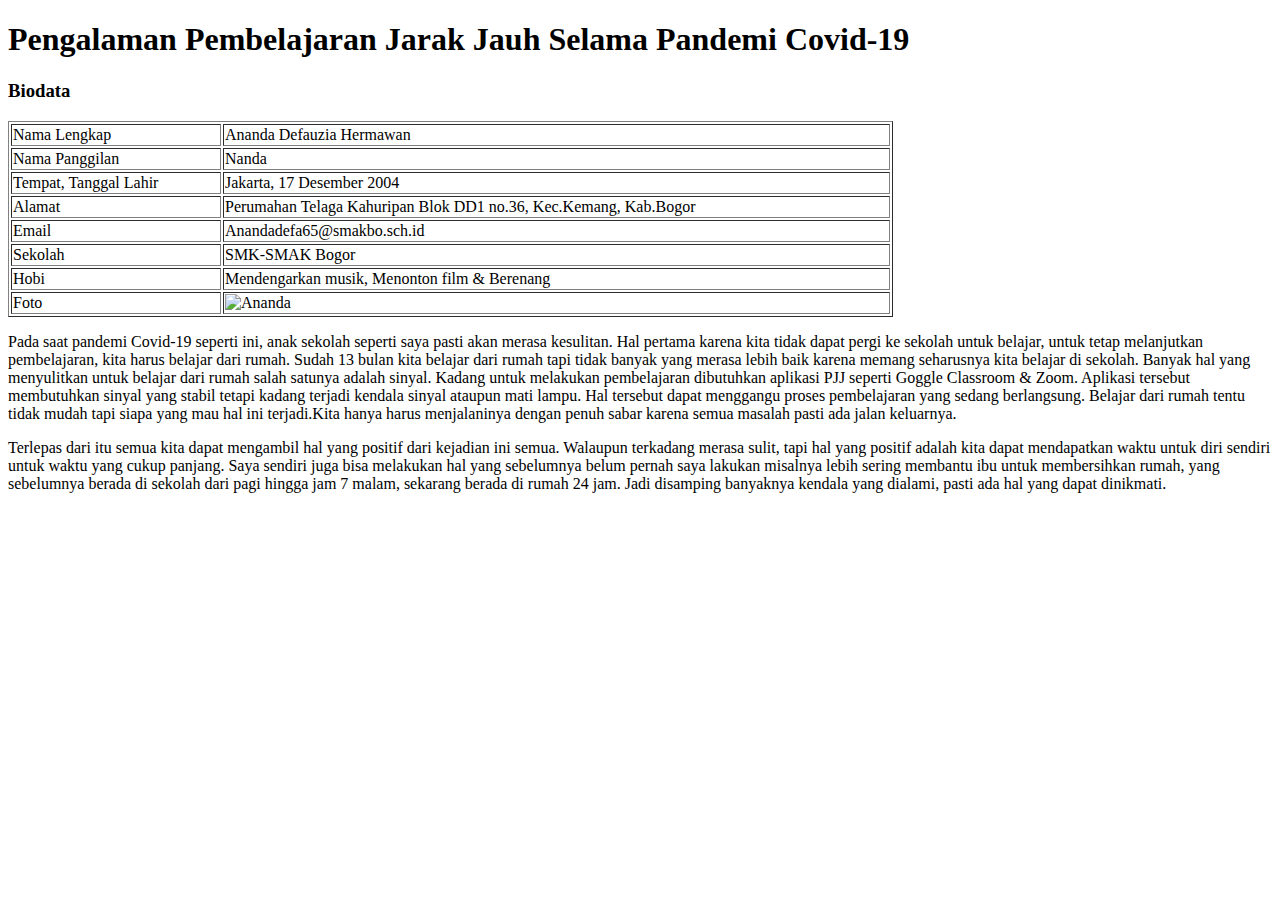
==== index.html @ 172cf50b "Add files via upload" ====
<!DOCTYPE html>
<html>
<head>
<title>Pertemuan 2</title>
</head>
<body>
<h1>Pengalaman Pembelajaran Jarak Jauh Selama Pandemi Covid-19</h1>
<p><h3>Biodata</p></h3>
<table border="1" style="width: 70%">
  <tr>
    <td>Nama Lengkap</td>
    <td>Ananda Defauzia Hermawan</td>
  </tr>
  <tr>
    <td>Nama Panggilan</td>
	<td>Nanda</td>
  </tr>
  <tr>
	<td>Tempat, Tanggal Lahir</td>
	<td>Jakarta, 17 Desember 2004</td>
  </tr>
  <tr>
    <td>Alamat</td>
    <td>Perumahan Telaga Kahuripan Blok DD1 no.36, Kec.Kemang, Kab.Bogor</td>
  </tr>
  <tr>
    <td>Email</td>
	<td>Anandadefa65@smakbo.sch.id</td>
  </tr>
  <tr>
	<td>Sekolah</th>
	<td>SMK-SMAK Bogor</td>
  </tr>
  <tr>
	<td>Hobi</td>
	<td>Mendengarkan musik, Menonton film & Berenang</td>
  </tr>
  <tr>
	<td>Foto</td>
	<td><img src="19.65.09145 - Ananda Defauzia Hermawan.jpg" alt="Ananda" width="100px"></td>
  </tr>
</table>
 
<p>Pada saat pandemi Covid-19 seperti ini, anak sekolah seperti saya pasti akan merasa kesulitan. Hal pertama karena kita tidak dapat pergi ke sekolah untuk belajar, untuk tetap
melanjutkan pembelajaran, kita harus belajar dari rumah. Sudah 13 bulan kita belajar dari rumah tapi tidak banyak yang merasa lebih baik karena memang seharusnya kita belajar di
sekolah. Banyak hal yang menyulitkan untuk belajar dari rumah salah satunya adalah sinyal. Kadang untuk melakukan pembelajaran dibutuhkan aplikasi PJJ seperti Goggle Classroom & Zoom. 
Aplikasi tersebut membutuhkan sinyal yang stabil tetapi kadang terjadi kendala sinyal ataupun mati lampu. Hal tersebut dapat menggangu proses pembelajaran yang sedang berlangsung.
Belajar dari rumah tentu tidak mudah tapi siapa yang mau hal ini terjadi.Kita hanya harus menjalaninya dengan penuh sabar karena semua masalah pasti ada jalan keluarnya.</p>
<p>Terlepas dari itu semua kita dapat mengambil hal yang positif dari kejadian ini semua. Walaupun terkadang merasa sulit, tapi hal yang positif adalah kita dapat mendapatkan waktu
untuk diri sendiri untuk waktu yang cukup panjang. Saya sendiri juga bisa melakukan hal yang sebelumnya belum pernah saya lakukan misalnya lebih sering membantu ibu untuk membersihkan
rumah, yang sebelumnya berada di sekolah dari pagi hingga jam 7 malam, sekarang berada di rumah 24 jam. Jadi disamping banyaknya kendala yang dialami, pasti ada hal yang dapat 
dinikmati.</p>
</body>
</html>
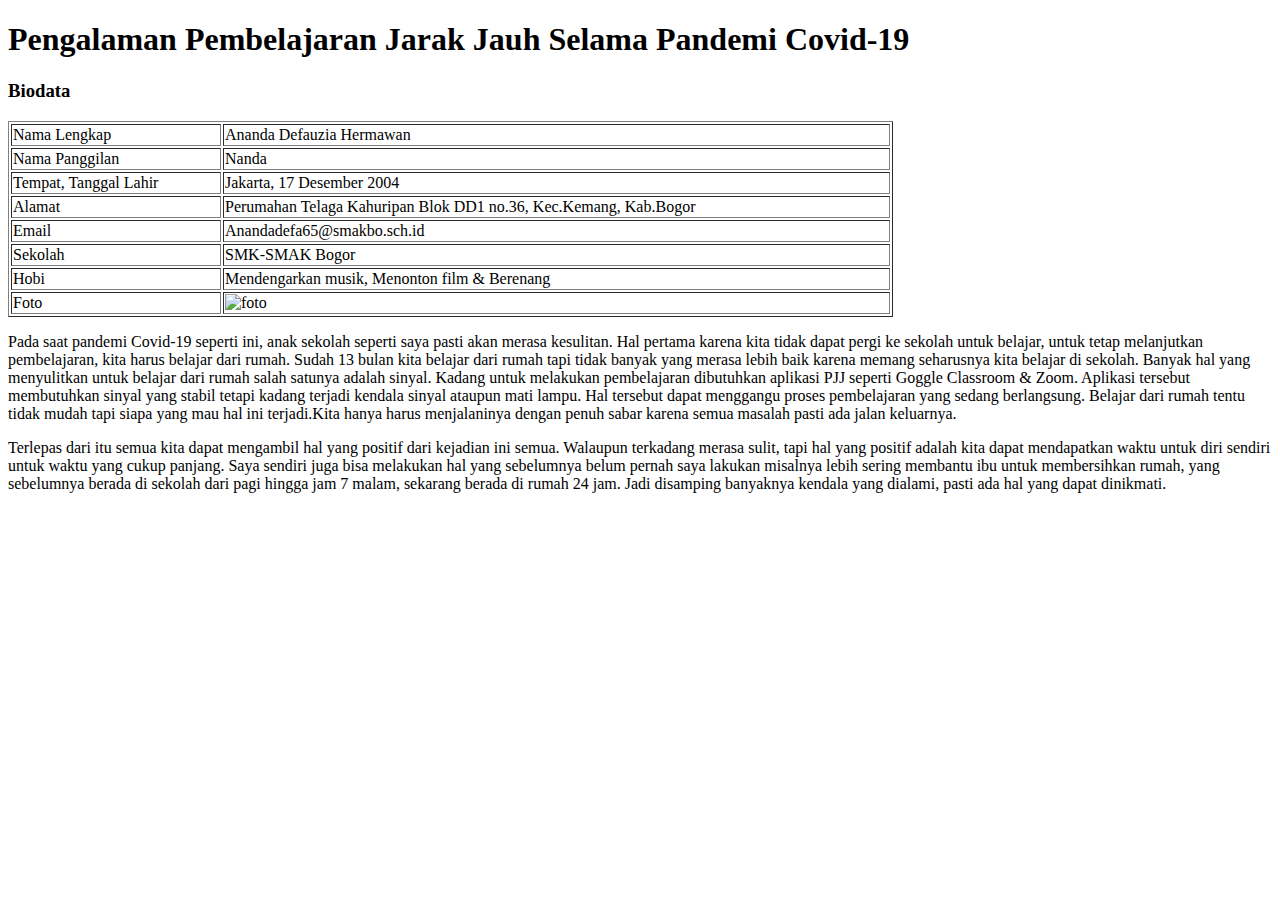
==== commit 19e059d9: "Add files via upload" ====
--- a/index.html
+++ b/index.html
@@ -37,7 +37,7 @@
   </tr>
   <tr>
 	<td>Foto</td>
-	<td><img src="19.65.09145 - Ananda Defauzia Hermawan.jpg" alt="Ananda" width="100px"></td>
+	<td><img src="index.jpg" alt="foto" width="100px"></td>
   </tr>
 </table>
  
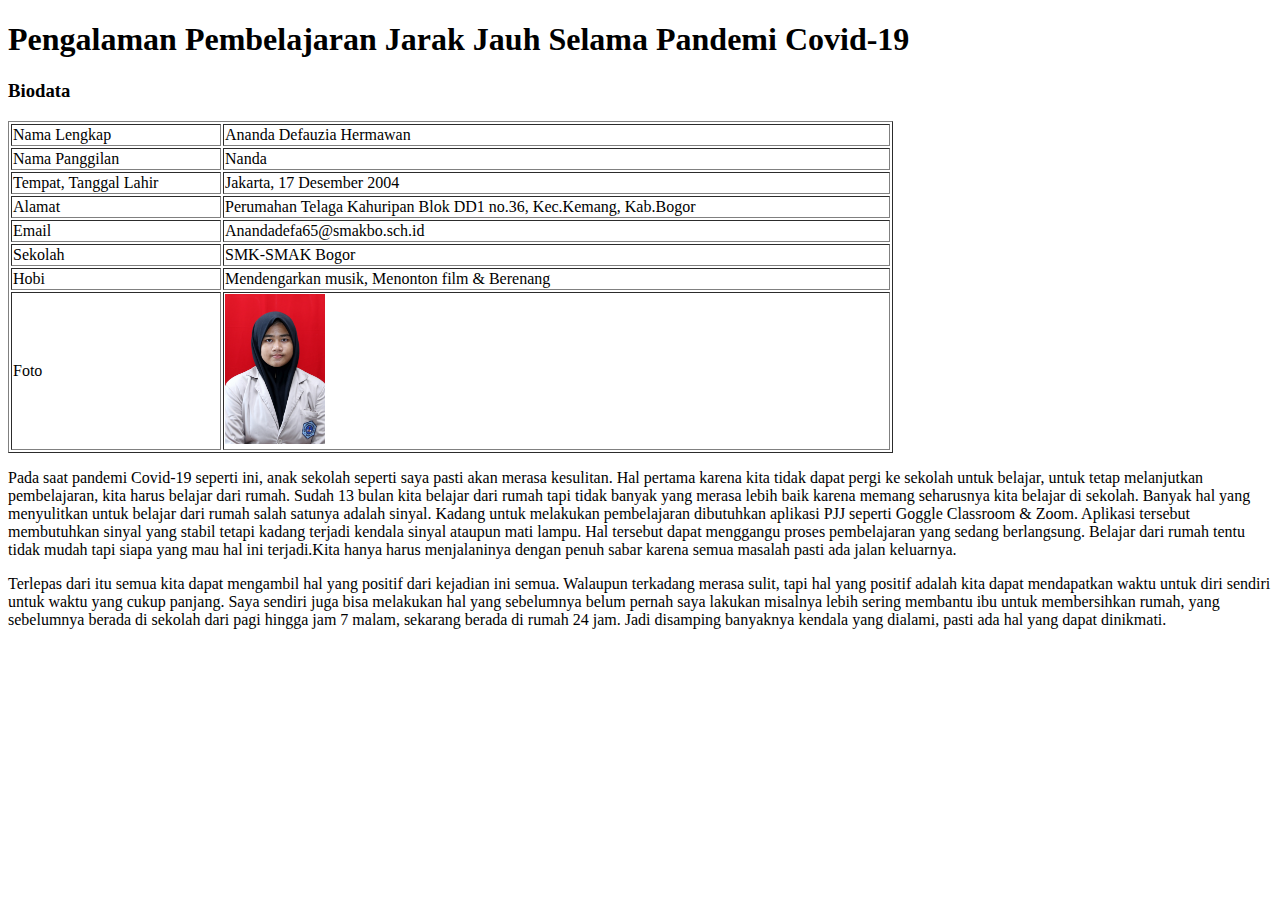
==== commit 20714400: "Add files via upload" ====
--- a/index.html
+++ b/index.html
@@ -37,7 +37,7 @@
   </tr>
   <tr>
 	<td>Foto</td>
-	<td><img src="index.jpg" alt="foto" width="100px"></td>
+	<td><img src="index.JPG" alt="foto" width="100px"></td>
   </tr>
 </table>
  
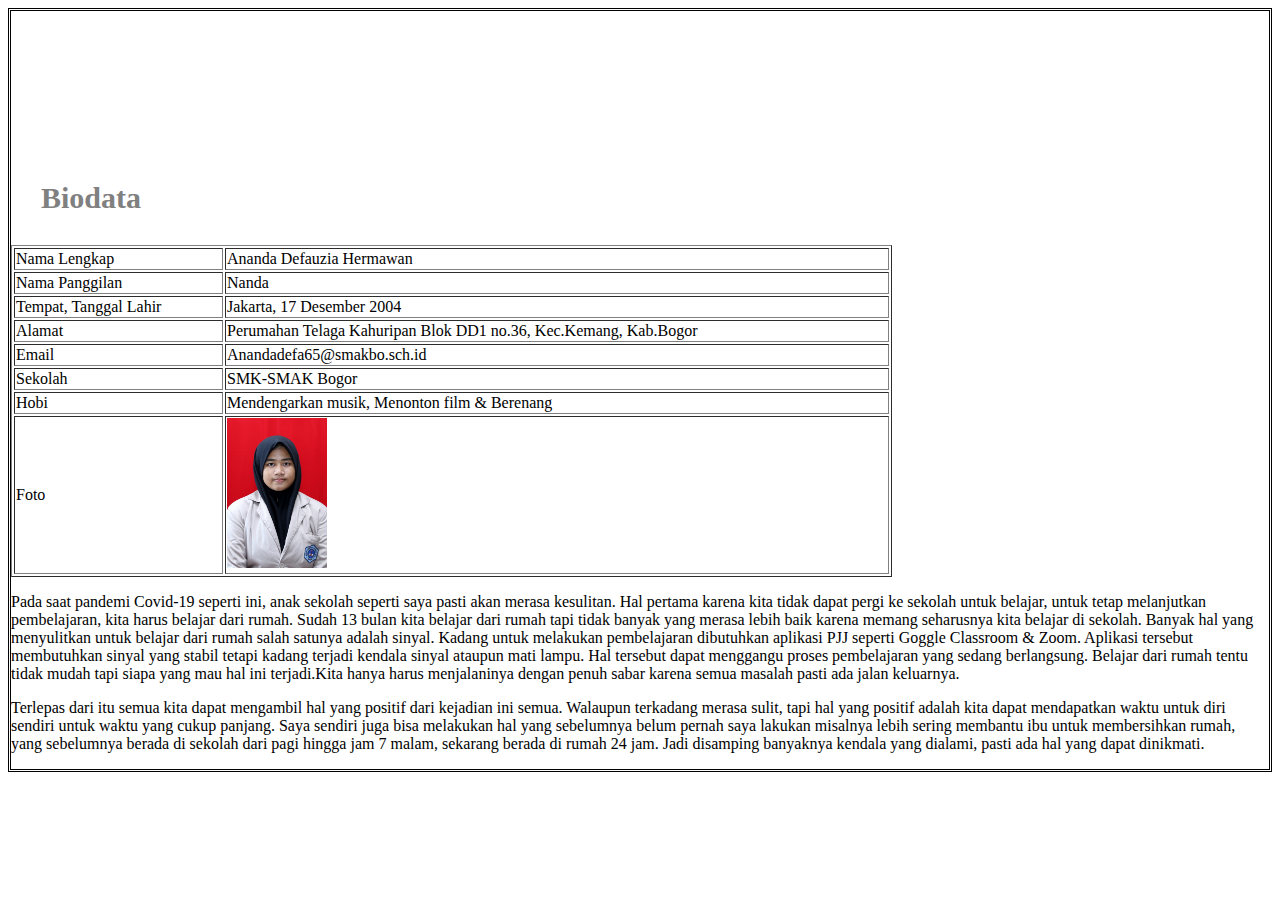
==== commit 92ce817e: "Add files via upload" ====
--- a/index.html
+++ b/index.html
@@ -2,6 +2,7 @@
 <html>
 <head>
 <title>Pertemuan 2</title>
+<link rel="stylesheet" href="CSS.css">
 </head>
 <body>
 <h1>Pengalaman Pembelajaran Jarak Jauh Selama Pandemi Covid-19</h1>
--- a/CSS.css
+++ b/CSS.css
@@ -0,0 +1,21 @@
+body {
+	background-image : url(image.jpg);
+	border-style: double;
+}
+h1 {
+	font-size: 30px;
+	text-align: center;
+	color: white;
+	border-style: dotted;
+	margin: 5px 50px 75px 100px;
+	padding-top: 25px;
+	padding-right: 30px;
+	padding-bottom: 25px;
+	padding-left: 80px;
+}
+h3 {
+	font-size: 30px;
+	text-align: left;
+	color: gray;
+	margin: 5px 50px 5px 30px;
+}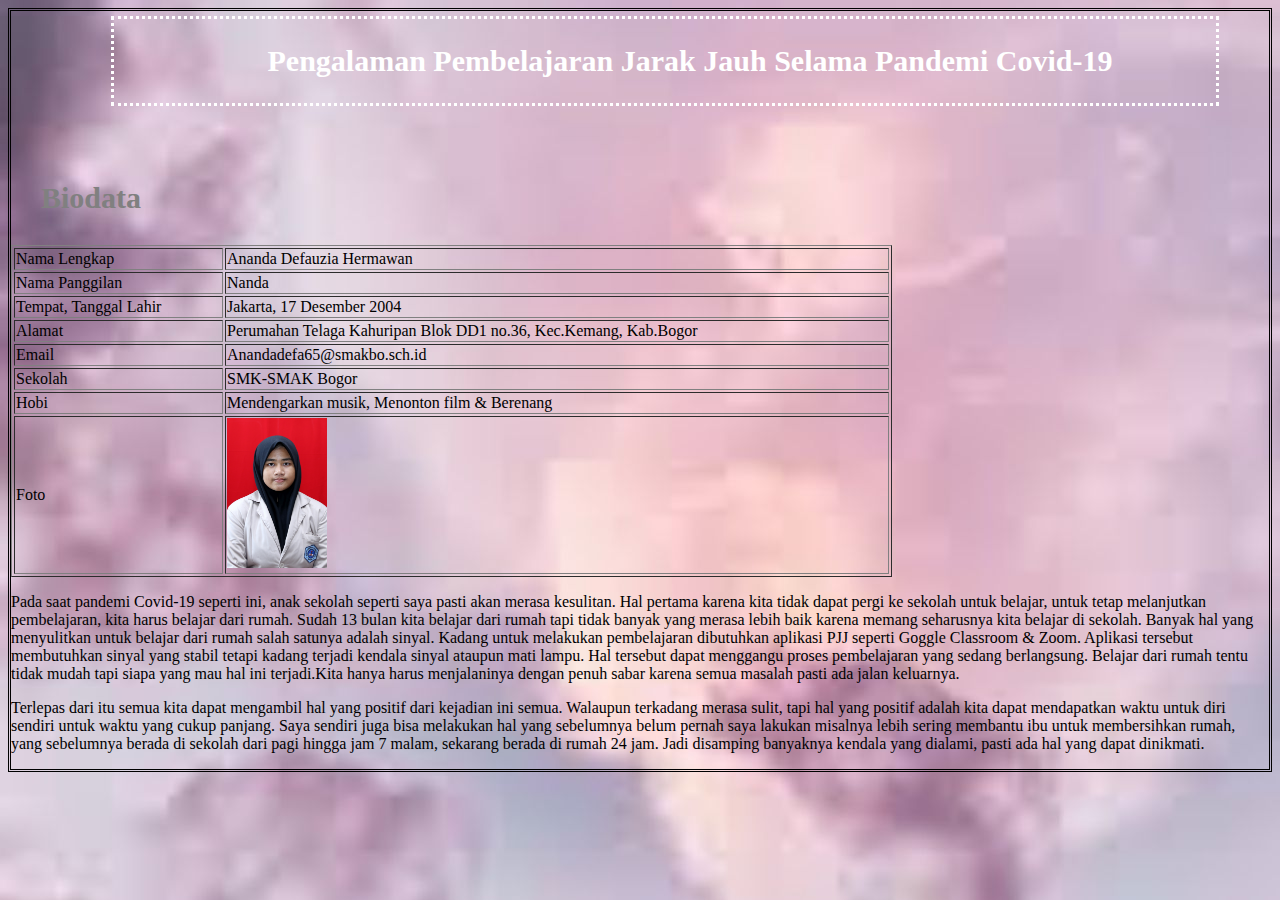
==== commit f5fc8382: "Add files via upload" ====
--- a/index.html
+++ b/index.html
@@ -2,7 +2,7 @@
 <html>
 <head>
 <title>Pertemuan 2</title>
-<link rel="stylesheet" href="CSS.css">
+<link rel="stylesheet" href="file css.css">
 </head>
 <body>
 <h1>Pengalaman Pembelajaran Jarak Jauh Selama Pandemi Covid-19</h1>
--- a/file css.css
+++ b/file css.css
@@ -0,0 +1,21 @@
+body {
+	background-image : url(image.jpg);
+	border-style: double;
+}
+h1 {
+	font-size: 30px;
+	text-align: center;
+	color: white;
+	border-style: dotted;
+	margin: 5px 50px 75px 100px;
+	padding-top: 25px;
+	padding-right: 30px;
+	padding-bottom: 25px;
+	padding-left: 80px;
+}
+h3 {
+	font-size: 30px;
+	text-align: left;
+	color: gray;
+	margin: 5px 50px 5px 30px;
+}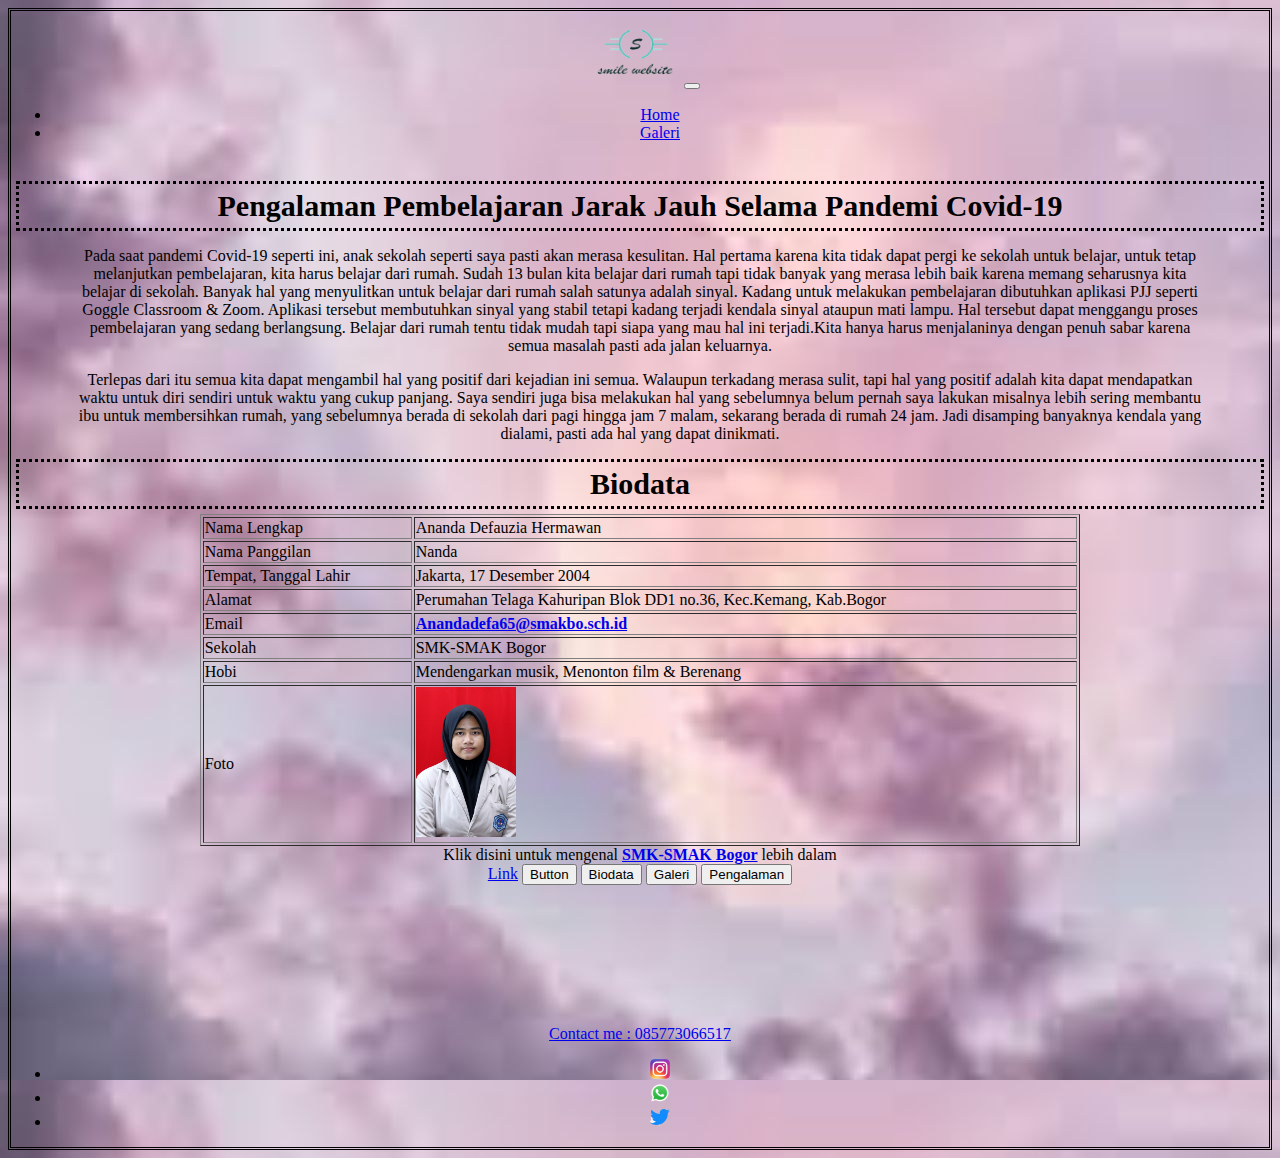
==== commit 0625b8d6: "Add files via upload" ====
--- a/index.html
+++ b/index.html
@@ -1,12 +1,54 @@
 <!DOCTYPE html>
 <html>
 <head>
-<title>Pertemuan 2</title>
+<!-- CSS only -->
+
+<link href="https://cdn.jsdelivr.net/npm/bootstrap@5.0.0-beta1/dist/css/bootstrap.min.css" rel="stylesheet" integrity="sha384-giJF6kkoqNQ00vy+HMDP7azOuL0xtbfIcaT9wjKHr8RbDVddVHyTfAAsrekwKmP1" crossorigin="anonymous">
+	<title>Website Ananda Defauzia Hermawan</title>
+</head>
+<body>
+
+<div class="container-fluid">
+<nav class="navbar navbar-expand-lg navbar-light bg-transparent">
+  <div class="container-lg">
+    <a class="navbar-brand" href="#"> <img src="smile.png" width="100" height="75" alt="logo"></a>
+    <button class="navbar-toggler" type="button" data-bs-toggle="collapse" data-bs-target="#navbarSupportedContent" aria-controls="navbarSupportedContent" aria-expanded="false" aria-label="Toggle navigation">
+      <span class="navbar-toggler-icon"></span>
+    </button>
+    <div class="collapse navbar-collapse" id="navbarSupportedContent">
+      <ul class="navbar-nav me-auto mb-2 mb-lg-0">
+        <li class="nav-item">
+          <a class="nav-link active" aria-current="page" href="index.html">Home</a>
+        </li>
+        <li class="nav-item">
+            <a class="nav-link" href="fotogaleri.html">Galeri</a>
+        </li>
+      </ul>
+      </div>
+    </div>
+</nav>
+</div>
+<br>
+
+
 <link rel="stylesheet" href="file css.css">
 </head>
 <body>
+
+<center>
+
 <h1>Pengalaman Pembelajaran Jarak Jauh Selama Pandemi Covid-19</h1>
-<p><h3>Biodata</p></h3>
+<p style="text-align:center; width:90%"> Pada saat pandemi Covid-19 seperti ini, anak sekolah seperti saya pasti akan merasa kesulitan. Hal pertama karena kita tidak dapat pergi ke sekolah untuk belajar, untuk tetap
+melanjutkan pembelajaran, kita harus belajar dari rumah. Sudah 13 bulan kita belajar dari rumah tapi tidak banyak yang merasa lebih baik karena memang seharusnya kita belajar di
+sekolah. Banyak hal yang menyulitkan untuk belajar dari rumah salah satunya adalah sinyal. Kadang untuk melakukan pembelajaran dibutuhkan aplikasi PJJ seperti Goggle Classroom & Zoom. 
+Aplikasi tersebut membutuhkan sinyal yang stabil tetapi kadang terjadi kendala sinyal ataupun mati lampu. Hal tersebut dapat menggangu proses pembelajaran yang sedang berlangsung.
+Belajar dari rumah tentu tidak mudah tapi siapa yang mau hal ini terjadi.Kita hanya harus menjalaninya dengan penuh sabar karena semua masalah pasti ada jalan keluarnya.</p>
+<p style="text-align:center; width:90%">Terlepas dari itu semua kita dapat mengambil hal yang positif dari kejadian ini semua. Walaupun terkadang merasa sulit, tapi hal yang positif adalah kita dapat mendapatkan waktu
+untuk diri sendiri untuk waktu yang cukup panjang. Saya sendiri juga bisa melakukan hal yang sebelumnya belum pernah saya lakukan misalnya lebih sering membantu ibu untuk membersihkan
+rumah, yang sebelumnya berada di sekolah dari pagi hingga jam 7 malam, sekarang berada di rumah 24 jam. Jadi disamping banyaknya kendala yang dialami, pasti ada hal yang dapat 
+dinikmati.</p>
+
+<h3>Biodata</h3>
 <table border="1" style="width: 70%">
   <tr>
     <td>Nama Lengkap</td>
@@ -26,7 +68,7 @@
   </tr>
   <tr>
     <td>Email</td>
-	<td>Anandadefa65@smakbo.sch.id</td>
+	<td><strong> <a href="mailto:Anandadefa65@smakbo.sch.id">Anandadefa65@smakbo.sch.id</a></strong></th>
   </tr>
   <tr>
 	<td>Sekolah</th>
@@ -41,15 +83,54 @@
 	<td><img src="index.JPG" alt="foto" width="100px"></td>
   </tr>
 </table>
- 
-<p>Pada saat pandemi Covid-19 seperti ini, anak sekolah seperti saya pasti akan merasa kesulitan. Hal pertama karena kita tidak dapat pergi ke sekolah untuk belajar, untuk tetap
-melanjutkan pembelajaran, kita harus belajar dari rumah. Sudah 13 bulan kita belajar dari rumah tapi tidak banyak yang merasa lebih baik karena memang seharusnya kita belajar di
-sekolah. Banyak hal yang menyulitkan untuk belajar dari rumah salah satunya adalah sinyal. Kadang untuk melakukan pembelajaran dibutuhkan aplikasi PJJ seperti Goggle Classroom & Zoom. 
-Aplikasi tersebut membutuhkan sinyal yang stabil tetapi kadang terjadi kendala sinyal ataupun mati lampu. Hal tersebut dapat menggangu proses pembelajaran yang sedang berlangsung.
-Belajar dari rumah tentu tidak mudah tapi siapa yang mau hal ini terjadi.Kita hanya harus menjalaninya dengan penuh sabar karena semua masalah pasti ada jalan keluarnya.</p>
-<p>Terlepas dari itu semua kita dapat mengambil hal yang positif dari kejadian ini semua. Walaupun terkadang merasa sulit, tapi hal yang positif adalah kita dapat mendapatkan waktu
-untuk diri sendiri untuk waktu yang cukup panjang. Saya sendiri juga bisa melakukan hal yang sebelumnya belum pernah saya lakukan misalnya lebih sering membantu ibu untuk membersihkan
-rumah, yang sebelumnya berada di sekolah dari pagi hingga jam 7 malam, sekarang berada di rumah 24 jam. Jadi disamping banyaknya kendala yang dialami, pasti ada hal yang dapat 
-dinikmati.</p>
+
+Klik disini untuk mengenal <strong><a href="http://www.smakbo.sch.id/">SMK-SMAK Bogor</a></strong> lebih dalam
+<br>
+
+<a class="btn btn-primary" href="#" role="button">Link</a>
+<button class="btn btn-primary" type="submit">Button</button>
+<input class="btn btn-primary" type="button" value="Biodata">
+<input class="btn btn-primary" type="submit" value="Galeri">
+<input class="btn btn-primary" type="reset" value="Pengalaman">
+
+</p>
+<br>
+<br>	
+<br>
+<br>
+<br>	
+</div>
+</div>
+<div class="container-lg">
+	<nav class="navbar fixed-bottom navbar-light bg-light">	
+  <div class="container-fluid">
+    <div class="row">
+      <div class="col-md-12">
+	    <nav class="navbar navbar-light bg-light">
+     		 <a class="navbar-brand" href="#"><p class="bottom"><br>Contact me : 085773066517</p></a>
+	    </nav>
+     </div>
+  </div>
+   <div class="row">
+      <div class="col-md-12">
+    	 <nav class="navbar navbar-light bg-light">
+      		<ul class="nav">
+       		  <li class="nav-item">
+       		  <a class="nav-link active" aria-current="page" href="#"><img src="ig.png" width="20" height="20" alt="logo"></a>
+       		  </li>
+     		  <li class="nav-item">
+          	  <a class="nav-link" href="#"><img src="wa.png" width="20" height="20" alt="logo"></a>
+     		  </li>
+        	  <li class="nav-item">
+                  <a class="nav-link" href="#"><img src="tw.png" width="20" height="20" alt="logo"></a>
+        	  </li>
+	         </ul>
+	 </nav>
+     </div>
+   </div>
+  </div>
+</nav>
+</div>
 </body>
+
 </html>--- a/file css.css
+++ b/file css.css
@@ -1,21 +1,25 @@
 body {
 	background-image : url(image.jpg);
 	border-style: double;
+	text-align: center;
 }
 h1 {
 	font-size: 30px;
-	text-align: center;
-	color: white;
+	color: black;
 	border-style: dotted;
-	margin: 5px 50px 75px 100px;
-	padding-top: 25px;
-	padding-right: 30px;
-	padding-bottom: 25px;
-	padding-left: 80px;
+	margin: 5px 5px 5px 5px;
+	padding-top: 5px;
+	padding-right: 5px;
+	padding-bottom: 5px;
+	padding-left: 5px;
 }
 h3 {
 	font-size: 30px;
-	text-align: left;
-	color: gray;
-	margin: 5px 50px 5px 30px;
+	color: black;
+	margin: 5px 5px 5px 5px;
+	border-style: dotted;
+	padding-top: 5px;
+	padding-right: 5px;
+	padding-bottom: 5px;
+	padding-left: 5px;
 }